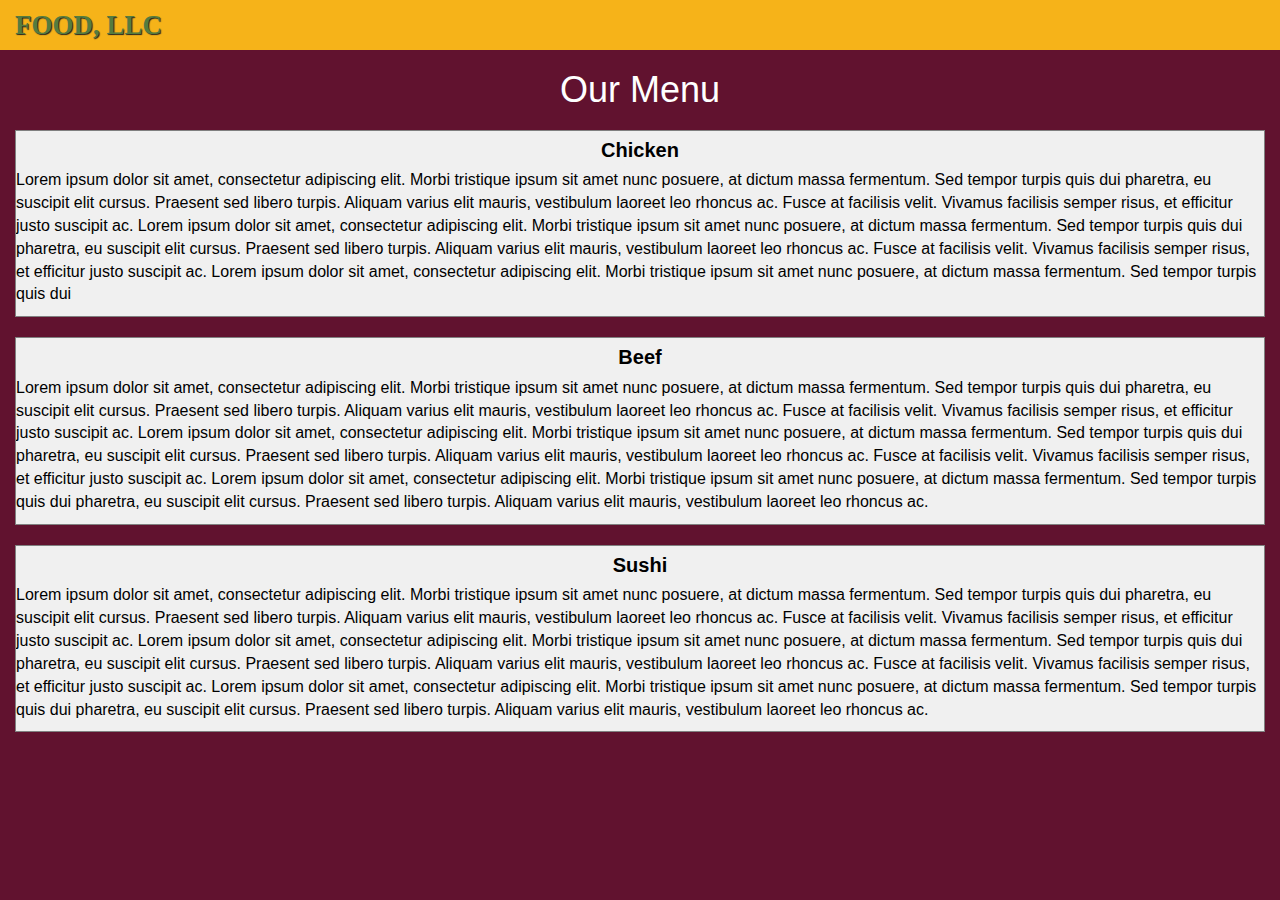
==== mod3_solution/index.html @ 1ed72142 "Update index.html" ====
<!doctype html>
<html lang="en">
  <head>
    <meta charset="utf-8">
    <meta http-equiv="X-UA-Compatible" content="IE=edge">
    <meta name="viewport" content="width=device-width, initial-scale=1">
    <title>mod3_solution</title>
    <link rel="stylesheet" href="css/bootstrap.min.css">
    <link rel="stylesheet" href="css/styles.css">
  </head>
  
<body>
<header>
<nav id="header-nav" class="navbar navbar-default">
    <div class="container-fluid">
        <div class="navbar-header">
            <div class="navbar-brand">
              <h1 class="nav-brand">Food, LLC</h1>
            </div>

            <button type="button" class="navbar-toggle collapsed" data-toggle="collapse" data-target="#collapsable-nav" aria-expanded="true">
            <span class="sr-only">Toggle navigation</span>
            <span class="icon-bar"></span>
            <span class="icon-bar"></span>
            <span class="icon-bar"></span>
          </button>

          <div id="collapsable-nav" class="collapse navbar-collapse">
           <ul id="nav-list" class="nav navbar-nav navbar-right visible-xs">
            <li>
              <a href="#chicken-div">
                <span class="item"></span><br class="hidden-xs">Chicken</a>
                <hr class="visible-xs">
            </li>
            <li>
              <a href="#beef-div">
                <span class="item"></span><br class="hidden-xs">Beef</a>
                <hr class="visible-xs">
            </li>
            <li>
              <a href="#sushi-div">
                <span class="item"></span><br class="hidden-xs">Sushi</a>
                <hr class="visible-xs">
            </li>
           </ul><!-- #nav-list -->
          </div><!-- .collapse .navbar-collapse -->

        </div>
    </div>
</nav>
</header>

<h1 class="text-center">Our Menu</h1>
<div class="col-md-12 col-sm-12 col-xs-12" id="chicken-div">
    <section>
    <div id="chicken">
      Chicken
    </div>
    <p>
      Lorem ipsum dolor sit amet, consectetur adipiscing elit. Morbi tristique ipsum sit amet nunc posuere, at dictum massa fermentum. Sed tempor turpis quis dui pharetra, eu suscipit elit cursus. Praesent sed libero turpis. Aliquam varius elit mauris, vestibulum laoreet leo rhoncus ac. Fusce at facilisis velit. Vivamus facilisis semper risus, et efficitur justo suscipit ac. Lorem ipsum dolor sit amet, consectetur adipiscing elit. Morbi tristique ipsum sit amet nunc posuere, at dictum massa fermentum. Sed tempor turpis quis dui pharetra, eu suscipit elit cursus. Praesent sed libero turpis. Aliquam varius elit mauris, vestibulum laoreet leo rhoncus ac. Fusce at facilisis velit. Vivamus facilisis semper risus, et efficitur justo suscipit ac. Lorem ipsum dolor sit amet, consectetur adipiscing elit. Morbi tristique ipsum sit amet nunc posuere, at dictum massa fermentum. Sed tempor turpis quis dui 
    </p>
    </section>
  </div>
  <div class="col-md-12 col-sm-12 col-xs-12" id="beef-div">
    <section>
    <div id="beef">
      Beef
    </div>
    <p>
      Lorem ipsum dolor sit amet, consectetur adipiscing elit. Morbi tristique ipsum sit amet nunc posuere, at dictum massa fermentum. Sed tempor turpis quis dui pharetra, eu suscipit elit cursus. Praesent sed libero turpis. Aliquam varius elit mauris, vestibulum laoreet leo rhoncus ac. Fusce at facilisis velit. Vivamus facilisis semper risus, et efficitur justo suscipit ac. Lorem ipsum dolor sit amet, consectetur adipiscing elit. Morbi tristique ipsum sit amet nunc posuere, at dictum massa fermentum. Sed tempor turpis quis dui pharetra, eu suscipit elit cursus. Praesent sed libero turpis. Aliquam varius elit mauris, vestibulum laoreet leo rhoncus ac. Fusce at facilisis velit. Vivamus facilisis semper risus, et efficitur justo suscipit ac. Lorem ipsum dolor sit amet, consectetur adipiscing elit. Morbi tristique ipsum sit amet nunc posuere, at dictum massa fermentum. Sed tempor turpis quis dui pharetra, eu suscipit elit cursus. Praesent sed libero turpis. Aliquam varius elit mauris, vestibulum laoreet leo rhoncus ac. 
    </p>
    </section>
  </div>
  <div class="col-md-12 col-sm-12 col-xs-12" id="sushi-div">
    <section>
    <div id="sushi">
      Sushi
    </div>
    <p>
      Lorem ipsum dolor sit amet, consectetur adipiscing elit. Morbi tristique ipsum sit amet nunc posuere, at dictum massa fermentum. Sed tempor turpis quis dui pharetra, eu suscipit elit cursus. Praesent sed libero turpis. Aliquam varius elit mauris, vestibulum laoreet leo rhoncus ac. Fusce at facilisis velit. Vivamus facilisis semper risus, et efficitur justo suscipit ac. Lorem ipsum dolor sit amet, consectetur adipiscing elit. Morbi tristique ipsum sit amet nunc posuere, at dictum massa fermentum. Sed tempor turpis quis dui pharetra, eu suscipit elit cursus. Praesent sed libero turpis. Aliquam varius elit mauris, vestibulum laoreet leo rhoncus ac. Fusce at facilisis velit. Vivamus facilisis semper risus, et efficitur justo suscipit ac. Lorem ipsum dolor sit amet, consectetur adipiscing elit. Morbi tristique ipsum sit amet nunc posuere, at dictum massa fermentum. Sed tempor turpis quis dui pharetra, eu suscipit elit cursus. Praesent sed libero turpis. Aliquam varius elit mauris, vestibulum laoreet leo rhoncus ac. 
    </p>
    </section>
  </div>
  <!-- jQuery (Bootstrap JS plugins depend on it) -->
  <script src="js/jquery-1.11.3.min.js"></script>
  <script src="js/bootstrap.min.js"></script>
  <script src="js/script.js"></script>
</body>
</html>
---- mod3_solution/css/styles.css ----
* {
	box-sizing: border-box;
}

body {
  font-size: 16px;
  color: #fff;
  background-color: #61122f;
  font-family: 'Oxygen', sans-serif;
}

.text-center {
  text-align: center;
}
/** HEADER **/
#header-nav {
  background-color: #f6b319;
  border-radius: 0;
  border: 0;
}

.navbar-header button.navbar-toggle, .navbar-header .icon-bar{
  border: 1px solid #61122f;
}
.navbar-header button.navbar-toggle {
  clear: both;
  margin-top: -30px;
}
#nav-list {
  color: white;
}

#chicken {
  text-align: center;
  font-family: Georgia,sans-serif;
  font-weight: bold;
  font-size: 125%;
  margin-bottom: 0;
  margin-top: 0;
  padding: 5px;
}

#beef {
  text-align: center;
  font-family: Georgia,sans-serif;
  font-weight: bold;
  font-size: 125%;
  margin-bottom: 0;
  margin-top: 0;
  padding: 5px;
}

#sushi {
  text-align: center;
  font-family: Georgia,sans-serif;
  font-weight: bold;
  font-size: 125%;
  margin-bottom: 0;
  margin-top: 0;
  padding: 5px;
}

#chicken-div {
  margin-bottom: 10px;
  margin-top: 10px;
}

#beef-div {
  margin-bottom: 10px;
  margin-top: 10px;
}

#sushi-div {
  margin-bottom: 10px;
  margin-top: 10px;
}

.navbar-brand h1 { /* Restaurant name */
  font-family: 'Lora', serif;
  color: #557c3e;
  font-size: 1.5em;
  text-transform: uppercase;
  font-weight: bold;
  text-shadow: 1px 1px 1px #222;
  margin-top: 0;
  margin-bottom: 0;
  line-height: .75;
}
.navbar-brand a:hover, .navbar-brand a:focus {
  text-decoration: none;
}
.navbar-brand p { /* Kosher cert */
  color: #000;
  text-transform: uppercase;
  font-size: .7em;
  margin-top: 15px;
}
.navbar-brand p span { /* Star-K */
  vertical-align: middle;
}

#nav-list {
  margin-top: 10px;
}
#nav-list a {
  color: #951C49;
  text-align: center;
}
#nav-list a:hover {
  background: #E7E7E7;
}
#nav-list a span {
  font-size: 1.8em;
}

.item {
  color: white;
  font-size: 1.2em;
  text-align: center;
}

section {
	border:	1px solid gray;
	background-color: #F0F0F0;
	width: 100%;
	height: auto;
	color: black;
	overflow: auto;
}
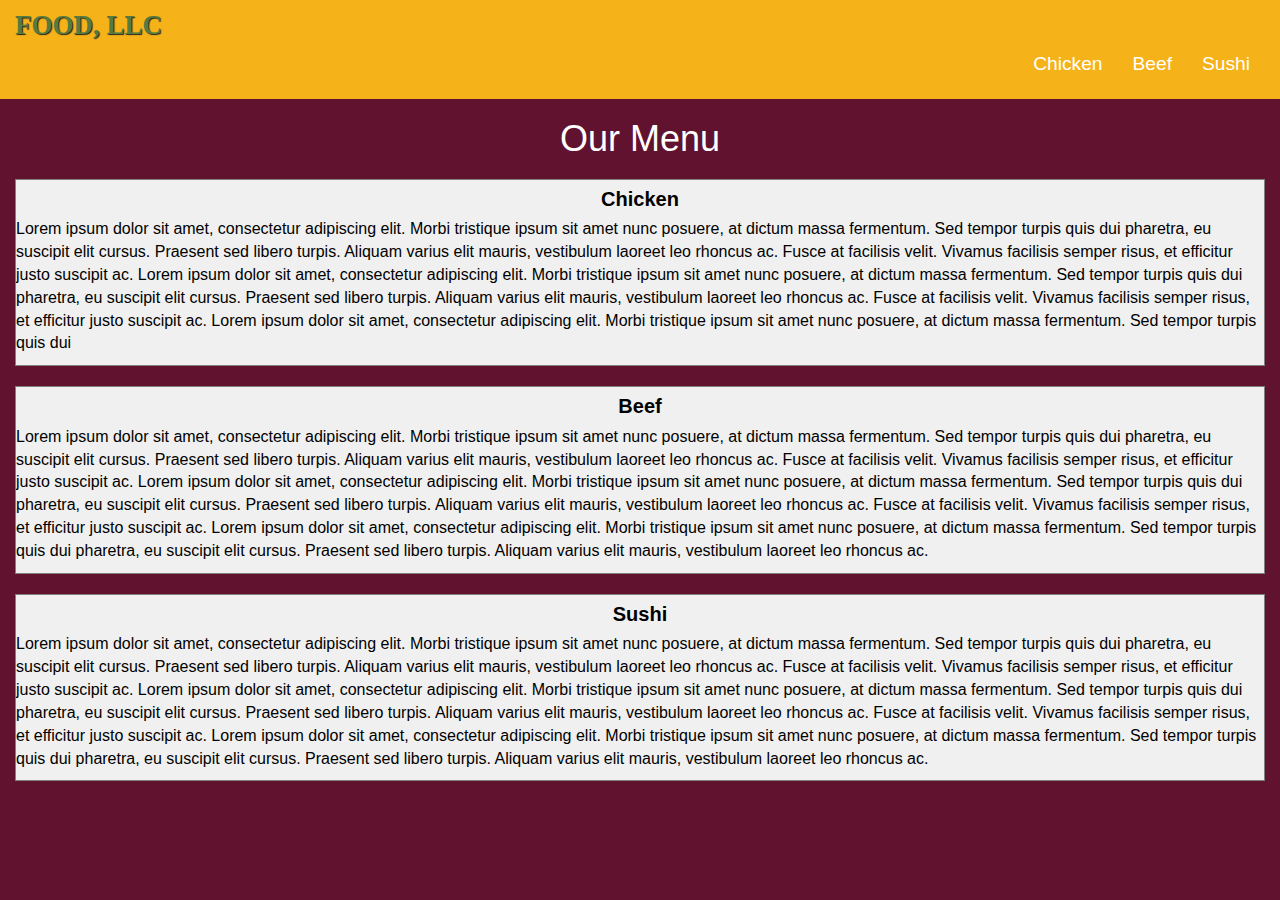
==== commit fc7aa45b: "Update index.html" ====
--- a/mod3_solution/index.html
+++ b/mod3_solution/index.html
@@ -18,35 +18,36 @@
               <h1 class="nav-brand">Food, LLC</h1>
             </div>
 
-            <button type="button" class="navbar-toggle collapsed" data-toggle="collapse" data-target="#collapsable-nav" aria-expanded="true">
+          <button type="button" class="navbar-toggle collapsed" data-toggle="collapse" data-target="#collapsable-nav" aria-expanded="false">
             <span class="sr-only">Toggle navigation</span>
             <span class="icon-bar"></span>
             <span class="icon-bar"></span>
             <span class="icon-bar"></span>
           </button>
-
-          <div id="collapsable-nav" class="collapse navbar-collapse">
-           <ul id="nav-list" class="nav navbar-nav navbar-right visible-xs">
-            <li>
+        </div>
+       <div id="collapsable-nav" class="collapse navbar-collapse">
+           <ul id="nav-list" class="nav navbar-nav navbar-right">
+            <li class="text-center">
               <a href="#chicken-div">
-                <span class="item"></span><br class="hidden-xs">Chicken</a>
-                <hr class="visible-xs">
+                <span class="glyphicon glyphicon-cutlery"></span><br class="hidden-xs"> 
+                <p class="item">Chicken</p></a>
+              <hr class="visible-xs">
+            </li>            
+            <li class="text-center beef-item">
+              <a href="#beef-div">
+                <span class="glyphicon glyphicon-cutlery"></span><br class="hidden-xs"> 
+                <p class="item">Beef</p></a>
+              <hr class="visible-xs">
             </li>
-            <li>
-              <a href="#beef-div">
-                <span class="item"></span><br class="hidden-xs">Beef</a>
-                <hr class="visible-xs">
+            <li class="text-center sushi-item">
+              <a href="#sushi-div">
+                <span class="glyphicon glyphicon-cutlery"></span><br class="hidden-xs"> 
+                <p class="item">Sushi</p></a>
             </li>
-            <li>
-              <a href="#sushi-div">
-                <span class="item"></span><br class="hidden-xs">Sushi</a>
-                <hr class="visible-xs">
-            </li>
-           </ul><!-- #nav-list -->
+          </ul> 
           </div><!-- .collapse .navbar-collapse -->
 
         </div>
-    </div>
 </nav>
 </header>
 
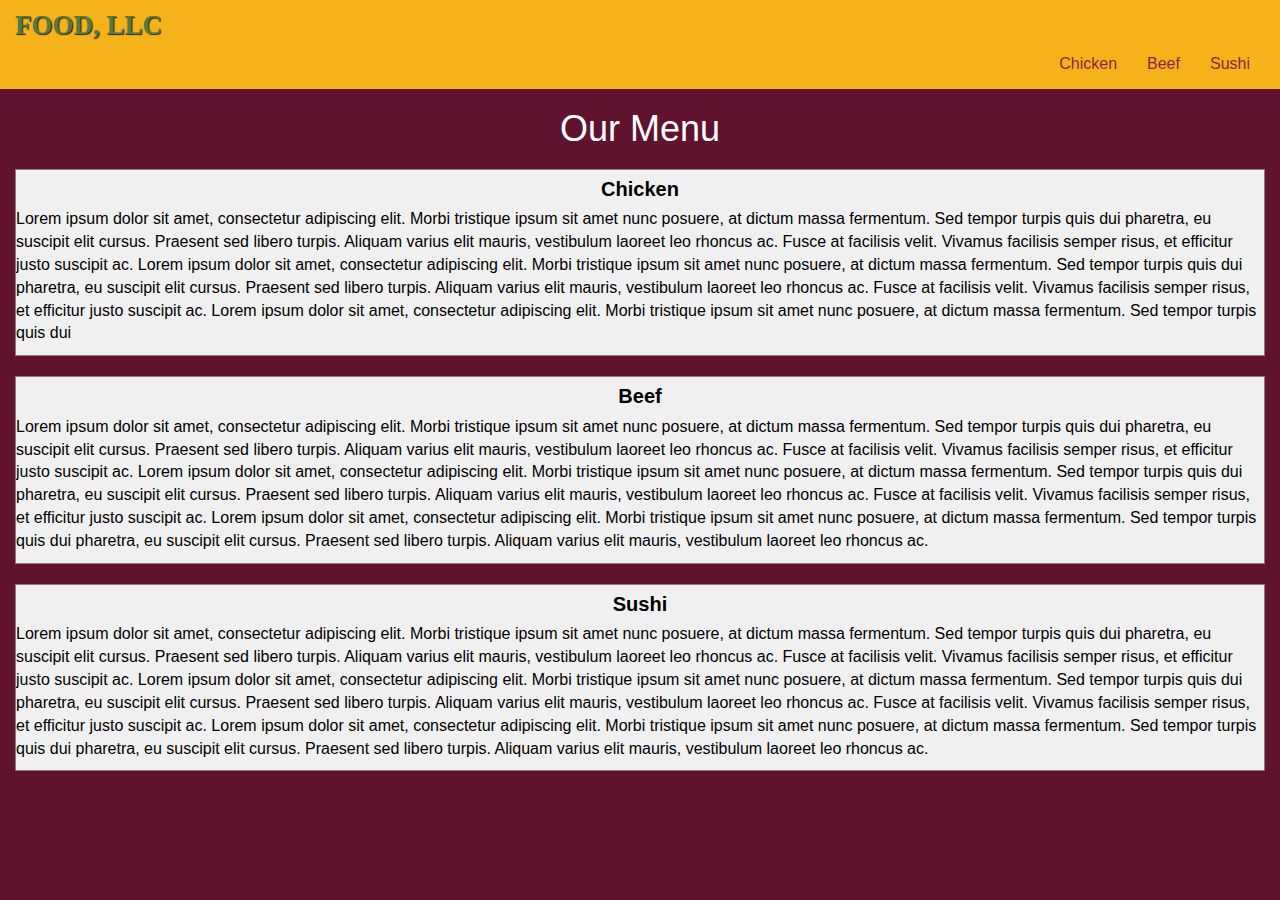
==== commit a5fab23a: "Update index.html" ====
--- a/mod3_solution/index.html
+++ b/mod3_solution/index.html
@@ -30,19 +30,19 @@
             <li class="text-center">
               <a href="#chicken-div">
                 <span class="glyphicon glyphicon-cutlery"></span><br class="hidden-xs"> 
-                <p class="item">Chicken</p></a>
+                Chicken</a>
               <hr class="visible-xs">
             </li>            
             <li class="text-center beef-item">
               <a href="#beef-div">
                 <span class="glyphicon glyphicon-cutlery"></span><br class="hidden-xs"> 
-                <p class="item">Beef</p></a>
+                Beef</a>
               <hr class="visible-xs">
             </li>
             <li class="text-center sushi-item">
               <a href="#sushi-div">
                 <span class="glyphicon glyphicon-cutlery"></span><br class="hidden-xs"> 
-                <p class="item">Sushi</p></a>
+                Sushi</a>
             </li>
           </ul> 
           </div><!-- .collapse .navbar-collapse -->
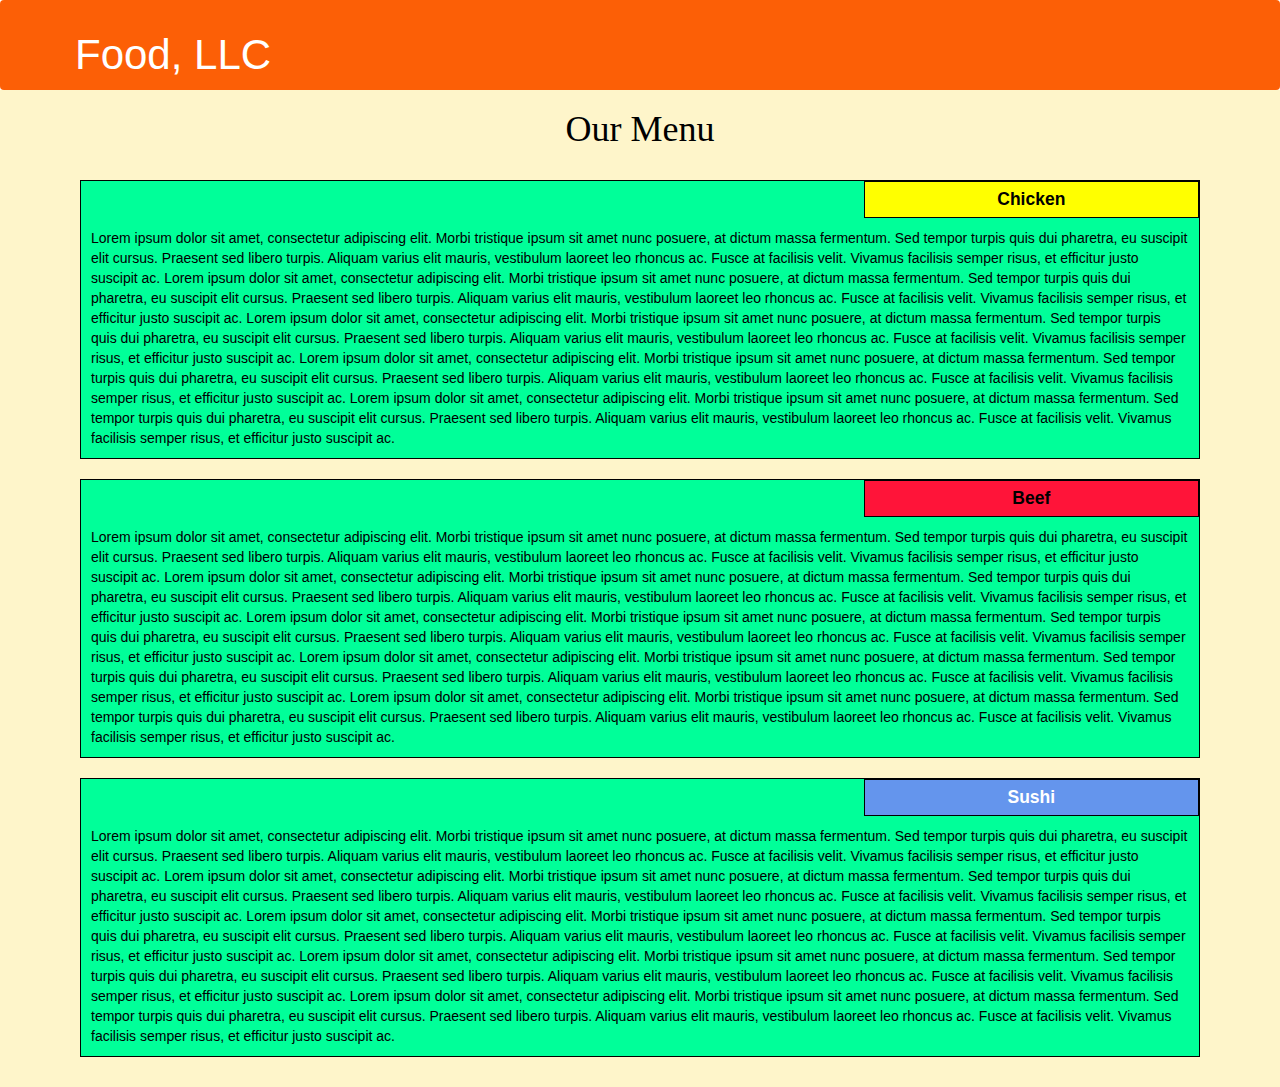
==== commit 70563de7: "Update index.html" ====
--- a/mod3_solution/index.html
+++ b/mod3_solution/index.html
@@ -1,90 +1,87 @@
-<!doctype html>
-<html lang="en">
-  <head>
-    <meta charset="utf-8">
-    <meta http-equiv="X-UA-Compatible" content="IE=edge">
-    <meta name="viewport" content="width=device-width, initial-scale=1">
-    <title>mod3_solution</title>
-    <link rel="stylesheet" href="css/bootstrap.min.css">
+<!DOCTYPE html>
+<html>
+<head>
+	<meta charset="utf-8">
+	<meta name="viewport" content="width=device-width, initial-scale=1">
+	
+	<link rel="stylesheet" href="css/bootstrap.min.css">
     <link rel="stylesheet" href="css/styles.css">
-  </head>
-  
+	
+	<title>Module 3 Solution</title>
+</head>
 <body>
-<header>
-<nav id="header-nav" class="navbar navbar-default">
-    <div class="container-fluid">
+    <header class="nav-header">
+    <nav id="header-nav" class="navbar navbar-default">
+      <div class="container">
         <div class="navbar-header">
-            <div class="navbar-brand">
-              <h1 class="nav-brand">Food, LLC</h1>
-            </div>
+          <div class="navbar-brand">
+            <p class="nav-brand">Food, LLC</p>
+          </div>
 
-          <button type="button" class="navbar-toggle collapsed" data-toggle="collapse" data-target="#collapsable-nav" aria-expanded="false">
+          <button type="button" class="navbar-toggle collapsed" data-toggle="collapse" data-target="#collapsable-nav" aria-expanded="true">
             <span class="sr-only">Toggle navigation</span>
             <span class="icon-bar"></span>
             <span class="icon-bar"></span>
             <span class="icon-bar"></span>
           </button>
         </div>
-       <div id="collapsable-nav" class="collapse navbar-collapse">
-           <ul id="nav-list" class="nav navbar-nav navbar-right">
+        
+        <div id="collapsable-nav" class="collapse navbar-collapse">
+           <ul id="nav-list" class="nav navbar-nav navbar-right visible-xs">
             <li class="text-center">
-              <a href="#chicken-div">
-                <span class="glyphicon glyphicon-cutlery"></span><br class="hidden-xs"> 
-                Chicken</a>
+              <a href="#chicken-div"><p class="item">Chicken</p></a>
               <hr class="visible-xs">
             </li>            
             <li class="text-center beef-item">
-              <a href="#beef-div">
-                <span class="glyphicon glyphicon-cutlery"></span><br class="hidden-xs"> 
-                Beef</a>
+              <a href="#beef-div"><p class="item">Beef</p></a>
               <hr class="visible-xs">
             </li>
             <li class="text-center sushi-item">
-              <a href="#sushi-div">
-                <span class="glyphicon glyphicon-cutlery"></span><br class="hidden-xs"> 
-                Sushi</a>
+              <a href="#sushi-div"><p class="item">Sushi</p></a>
             </li>
           </ul> 
-          </div><!-- .collapse .navbar-collapse -->
+        </div>
+      </div>
+    </nav>
+  	</header>
 
-        </div>
-</nav>
-</header>
+	<h1 class="text-center">Our Menu</h1>
 
-<h1 class="text-center">Our Menu</h1>
-<div class="col-md-12 col-sm-12 col-xs-12" id="chicken-div">
-    <section>
-    <div id="chicken">
-      Chicken
-    </div>
-    <p>
-      Lorem ipsum dolor sit amet, consectetur adipiscing elit. Morbi tristique ipsum sit amet nunc posuere, at dictum massa fermentum. Sed tempor turpis quis dui pharetra, eu suscipit elit cursus. Praesent sed libero turpis. Aliquam varius elit mauris, vestibulum laoreet leo rhoncus ac. Fusce at facilisis velit. Vivamus facilisis semper risus, et efficitur justo suscipit ac. Lorem ipsum dolor sit amet, consectetur adipiscing elit. Morbi tristique ipsum sit amet nunc posuere, at dictum massa fermentum. Sed tempor turpis quis dui pharetra, eu suscipit elit cursus. Praesent sed libero turpis. Aliquam varius elit mauris, vestibulum laoreet leo rhoncus ac. Fusce at facilisis velit. Vivamus facilisis semper risus, et efficitur justo suscipit ac. Lorem ipsum dolor sit amet, consectetur adipiscing elit. Morbi tristique ipsum sit amet nunc posuere, at dictum massa fermentum. Sed tempor turpis quis dui 
-    </p>
-    </section>
-  </div>
-  <div class="col-md-12 col-sm-12 col-xs-12" id="beef-div">
-    <section>
-    <div id="beef">
-      Beef
-    </div>
-    <p>
-      Lorem ipsum dolor sit amet, consectetur adipiscing elit. Morbi tristique ipsum sit amet nunc posuere, at dictum massa fermentum. Sed tempor turpis quis dui pharetra, eu suscipit elit cursus. Praesent sed libero turpis. Aliquam varius elit mauris, vestibulum laoreet leo rhoncus ac. Fusce at facilisis velit. Vivamus facilisis semper risus, et efficitur justo suscipit ac. Lorem ipsum dolor sit amet, consectetur adipiscing elit. Morbi tristique ipsum sit amet nunc posuere, at dictum massa fermentum. Sed tempor turpis quis dui pharetra, eu suscipit elit cursus. Praesent sed libero turpis. Aliquam varius elit mauris, vestibulum laoreet leo rhoncus ac. Fusce at facilisis velit. Vivamus facilisis semper risus, et efficitur justo suscipit ac. Lorem ipsum dolor sit amet, consectetur adipiscing elit. Morbi tristique ipsum sit amet nunc posuere, at dictum massa fermentum. Sed tempor turpis quis dui pharetra, eu suscipit elit cursus. Praesent sed libero turpis. Aliquam varius elit mauris, vestibulum laoreet leo rhoncus ac. 
-    </p>
-    </section>
-  </div>
-  <div class="col-md-12 col-sm-12 col-xs-12" id="sushi-div">
-    <section>
-    <div id="sushi">
-      Sushi
-    </div>
-    <p>
-      Lorem ipsum dolor sit amet, consectetur adipiscing elit. Morbi tristique ipsum sit amet nunc posuere, at dictum massa fermentum. Sed tempor turpis quis dui pharetra, eu suscipit elit cursus. Praesent sed libero turpis. Aliquam varius elit mauris, vestibulum laoreet leo rhoncus ac. Fusce at facilisis velit. Vivamus facilisis semper risus, et efficitur justo suscipit ac. Lorem ipsum dolor sit amet, consectetur adipiscing elit. Morbi tristique ipsum sit amet nunc posuere, at dictum massa fermentum. Sed tempor turpis quis dui pharetra, eu suscipit elit cursus. Praesent sed libero turpis. Aliquam varius elit mauris, vestibulum laoreet leo rhoncus ac. Fusce at facilisis velit. Vivamus facilisis semper risus, et efficitur justo suscipit ac. Lorem ipsum dolor sit amet, consectetur adipiscing elit. Morbi tristique ipsum sit amet nunc posuere, at dictum massa fermentum. Sed tempor turpis quis dui pharetra, eu suscipit elit cursus. Praesent sed libero turpis. Aliquam varius elit mauris, vestibulum laoreet leo rhoncus ac. 
-    </p>
-    </section>
-  </div>
-  <!-- jQuery (Bootstrap JS plugins depend on it) -->
-  <script src="js/jquery-1.11.3.min.js"></script>
-  <script src="js/bootstrap.min.js"></script>
-  <script src="js/script.js"></script>
+	<div class="row container container-fluid">
+	<div class="col-md-12 col-sm-12 col-xs-12" id="chicken-div">
+		<section>
+		<div id="chicken">
+			Chicken
+		</div>
+		<p>
+			Lorem ipsum dolor sit amet, consectetur adipiscing elit. Morbi tristique ipsum sit amet nunc posuere, at dictum massa fermentum. Sed tempor turpis quis dui pharetra, eu suscipit elit cursus. Praesent sed libero turpis. Aliquam varius elit mauris, vestibulum laoreet leo rhoncus ac. Fusce at facilisis velit. Vivamus facilisis semper risus, et efficitur justo suscipit ac. Lorem ipsum dolor sit amet, consectetur adipiscing elit. Morbi tristique ipsum sit amet nunc posuere, at dictum massa fermentum. Sed tempor turpis quis dui pharetra, eu suscipit elit cursus. Praesent sed libero turpis. Aliquam varius elit mauris, vestibulum laoreet leo rhoncus ac. Fusce at facilisis velit. Vivamus facilisis semper risus, et efficitur justo suscipit ac. Lorem ipsum dolor sit amet, consectetur adipiscing elit. Morbi tristique ipsum sit amet nunc posuere, at dictum massa fermentum. Sed tempor turpis quis dui pharetra, eu suscipit elit cursus. Praesent sed libero turpis. Aliquam varius elit mauris, vestibulum laoreet leo rhoncus ac. Fusce at facilisis velit. Vivamus facilisis semper risus, et efficitur justo suscipit ac. Lorem ipsum dolor sit amet, consectetur adipiscing elit. Morbi tristique ipsum sit amet nunc posuere, at dictum massa fermentum. Sed tempor turpis quis dui pharetra, eu suscipit elit cursus. Praesent sed libero turpis. Aliquam varius elit mauris, vestibulum laoreet leo rhoncus ac. Fusce at facilisis velit. Vivamus facilisis semper risus, et efficitur justo suscipit ac. Lorem ipsum dolor sit amet, consectetur adipiscing elit. Morbi tristique ipsum sit amet nunc posuere, at dictum massa fermentum. Sed tempor turpis quis dui pharetra, eu suscipit elit cursus. Praesent sed libero turpis. Aliquam varius elit mauris, vestibulum laoreet leo rhoncus ac. Fusce at facilisis velit. Vivamus facilisis semper risus, et efficitur justo suscipit ac.
+		</p>
+		</section>
+	</div>
+	<div class="col-md-12 col-sm-12 col-xs-12" id="beef-div">
+		<section>
+		<div id="beef">
+			Beef
+		</div>
+		<p>
+			Lorem ipsum dolor sit amet, consectetur adipiscing elit. Morbi tristique ipsum sit amet nunc posuere, at dictum massa fermentum. Sed tempor turpis quis dui pharetra, eu suscipit elit cursus. Praesent sed libero turpis. Aliquam varius elit mauris, vestibulum laoreet leo rhoncus ac. Fusce at facilisis velit. Vivamus facilisis semper risus, et efficitur justo suscipit ac. Lorem ipsum dolor sit amet, consectetur adipiscing elit. Morbi tristique ipsum sit amet nunc posuere, at dictum massa fermentum. Sed tempor turpis quis dui pharetra, eu suscipit elit cursus. Praesent sed libero turpis. Aliquam varius elit mauris, vestibulum laoreet leo rhoncus ac. Fusce at facilisis velit. Vivamus facilisis semper risus, et efficitur justo suscipit ac. Lorem ipsum dolor sit amet, consectetur adipiscing elit. Morbi tristique ipsum sit amet nunc posuere, at dictum massa fermentum. Sed tempor turpis quis dui pharetra, eu suscipit elit cursus. Praesent sed libero turpis. Aliquam varius elit mauris, vestibulum laoreet leo rhoncus ac. Fusce at facilisis velit. Vivamus facilisis semper risus, et efficitur justo suscipit ac. Lorem ipsum dolor sit amet, consectetur adipiscing elit. Morbi tristique ipsum sit amet nunc posuere, at dictum massa fermentum. Sed tempor turpis quis dui pharetra, eu suscipit elit cursus. Praesent sed libero turpis. Aliquam varius elit mauris, vestibulum laoreet leo rhoncus ac. Fusce at facilisis velit. Vivamus facilisis semper risus, et efficitur justo suscipit ac. Lorem ipsum dolor sit amet, consectetur adipiscing elit. Morbi tristique ipsum sit amet nunc posuere, at dictum massa fermentum. Sed tempor turpis quis dui pharetra, eu suscipit elit cursus. Praesent sed libero turpis. Aliquam varius elit mauris, vestibulum laoreet leo rhoncus ac. Fusce at facilisis velit. Vivamus facilisis semper risus, et efficitur justo suscipit ac.
+		</p>
+		</section>
+	</div>
+	<div class="col-md-12 col-sm-12 col-xs-12" id="sushi-div">
+		<section>
+		<div id="sushi">
+			Sushi
+		</div>
+		<p>
+			Lorem ipsum dolor sit amet, consectetur adipiscing elit. Morbi tristique ipsum sit amet nunc posuere, at dictum massa fermentum. Sed tempor turpis quis dui pharetra, eu suscipit elit cursus. Praesent sed libero turpis. Aliquam varius elit mauris, vestibulum laoreet leo rhoncus ac. Fusce at facilisis velit. Vivamus facilisis semper risus, et efficitur justo suscipit ac. Lorem ipsum dolor sit amet, consectetur adipiscing elit. Morbi tristique ipsum sit amet nunc posuere, at dictum massa fermentum. Sed tempor turpis quis dui pharetra, eu suscipit elit cursus. Praesent sed libero turpis. Aliquam varius elit mauris, vestibulum laoreet leo rhoncus ac. Fusce at facilisis velit. Vivamus facilisis semper risus, et efficitur justo suscipit ac. Lorem ipsum dolor sit amet, consectetur adipiscing elit. Morbi tristique ipsum sit amet nunc posuere, at dictum massa fermentum. Sed tempor turpis quis dui pharetra, eu suscipit elit cursus. Praesent sed libero turpis. Aliquam varius elit mauris, vestibulum laoreet leo rhoncus ac. Fusce at facilisis velit. Vivamus facilisis semper risus, et efficitur justo suscipit ac. Lorem ipsum dolor sit amet, consectetur adipiscing elit. Morbi tristique ipsum sit amet nunc posuere, at dictum massa fermentum. Sed tempor turpis quis dui pharetra, eu suscipit elit cursus. Praesent sed libero turpis. Aliquam varius elit mauris, vestibulum laoreet leo rhoncus ac. Fusce at facilisis velit. Vivamus facilisis semper risus, et efficitur justo suscipit ac. Lorem ipsum dolor sit amet, consectetur adipiscing elit. Morbi tristique ipsum sit amet nunc posuere, at dictum massa fermentum. Sed tempor turpis quis dui pharetra, eu suscipit elit cursus. Praesent sed libero turpis. Aliquam varius elit mauris, vestibulum laoreet leo rhoncus ac. Fusce at facilisis velit. Vivamus facilisis semper risus, et efficitur justo suscipit ac.
+		</p>
+		</section>
+	</div>
+	</div>
+
+	<script src="js/jquery-2.1.4.min.js"></script>
+	<script src="js/bootstrap.min.js"></script>
+  	<script src="js/script.js"></script>
 </body>
 </html>
--- a/mod3_solution/css/styles.css
+++ b/mod3_solution/css/styles.css
@@ -1,63 +1,86 @@
+/* Base Styles */
+
 * {
 	box-sizing: border-box;
 }
 
-body {
-  font-size: 16px;
-  color: #fff;
-  background-color: #61122f;
-  font-family: 'Oxygen', sans-serif;
+h1 {
+	font-family: Brushstroke, fantasy;
+	color: #000000;
 }
 
-.text-center {
-  text-align: center;
-}
-/** HEADER **/
-#header-nav {
-  background-color: #f6b319;
-  border-radius: 0;
-  border: 0;
+body {
+	background-image: url("background.jpg");
+	background-color: #FEF5CA;
+
 }
 
-.navbar-header button.navbar-toggle, .navbar-header .icon-bar{
-  border: 1px solid #61122f;
+p {
+	padding: 10px;
+	margin: 0;
 }
-.navbar-header button.navbar-toggle {
-  clear: both;
-  margin-top: -30px;
+
+.container {
+	border: none;
+	margin-left: auto;
+	margin-right: auto;
+	margin-top: 10px;
+	margin-bottom: 10px;
+	padding: 10px;
 }
-#nav-list {
-  color: white;
+
+section {
+	border:	1px solid black;
+	background-color: #00FF99;
+	width: 100%;
+	height: auto;
+	font-family: Helvetica;
+	color: black;
+	position: relative;
+	overflow: auto;
 }
 
 #chicken {
-  text-align: center;
-  font-family: Georgia,sans-serif;
-  font-weight: bold;
-  font-size: 125%;
-  margin-bottom: 0;
-  margin-top: 0;
-  padding: 5px;
+	border: 1px solid black;
+	text-align: center;
+	width: 30%;
+	margin-left: 70%;
+	font-family: Georgia,sans-serif;
+	font-weight: bold;
+	font-size: 125%;
+	margin-bottom: 0;
+	margin-top: 0;
+	padding: 5px;
+	background-color: #FFFF00;
 }
 
 #beef {
-  text-align: center;
-  font-family: Georgia,sans-serif;
-  font-weight: bold;
-  font-size: 125%;
-  margin-bottom: 0;
-  margin-top: 0;
-  padding: 5px;
+	border: 1px solid black;
+	text-align: center;
+	width: 30%;
+	margin-left: 70%;
+	font-family: Georgia,sans-serif;
+	font-weight: bold;
+	font-size: 125%;
+	margin-bottom: 0;
+	margin-top: 0;
+	padding: 5px;
+	background-color: #FF1439;
 }
 
 #sushi {
-  text-align: center;
-  font-family: Georgia,sans-serif;
-  font-weight: bold;
-  font-size: 125%;
-  margin-bottom: 0;
-  margin-top: 0;
-  padding: 5px;
+	border: 1px solid black;
+	text-align: center;
+	width: 30%;
+	margin-left: 70%;
+	font-family: Georgia,sans-serif;
+	font-weight: bold;
+	font-size: 125%;
+	margin-bottom: 0;
+	margin-top: 0;
+	background-color: #6495ED;
+	color: white;
+	padding: 5px;
 }
 
 #chicken-div {
@@ -75,55 +98,44 @@
   margin-top: 10px;
 }
 
-.navbar-brand h1 { /* Restaurant name */
-  font-family: 'Lora', serif;
-  color: #557c3e;
+.navbar-brand {
+  font-size: 2em;
+  border: 0 0 10px 10px;
+  color: #FFFFFF;
+}
+
+#header-nav {
+  border: 0;
+  background-color: #FC5F06;
+  color: #FFFFFF;
+}
+
+.navbar-header button.navbar-toggle, .navbar-header .icon-bar {
+  border: 1px solid #61122f;
+}
+.navbar-header button.navbar-toggle {
+  clear: both;
+  margin-top: -30px;
+}
+
+.nav-header {
+  background-color: #FFFFFF;
+}
+
+.nav-brand {
+  color: #FFFFFF;
   font-size: 1.5em;
-  text-transform: uppercase;
-  font-weight: bold;
-  text-shadow: 1px 1px 1px #222;
-  margin-top: 0;
-  margin-bottom: 0;
-  line-height: .75;
-}
-.navbar-brand a:hover, .navbar-brand a:focus {
-  text-decoration: none;
-}
-.navbar-brand p { /* Kosher cert */
-  color: #000;
-  text-transform: uppercase;
-  font-size: .7em;
-  margin-top: 15px;
-}
-.navbar-brand p span { /* Star-K */
-  vertical-align: middle;
 }
 
 #nav-list {
-  margin-top: 10px;
+  color: white;
 }
-#nav-list a {
-  color: #951C49;
-  text-align: center;
-}
-#nav-list a:hover {
-  background: #E7E7E7;
-}
-#nav-list a span {
-  font-size: 1.8em;
+
+hr {
+  border-color: white;
 }
 
 .item {
   color: white;
   font-size: 1.2em;
-  text-align: center;
 }
-
-section {
-	border:	1px solid gray;
-	background-color: #F0F0F0;
-	width: 100%;
-	height: auto;
-	color: black;
-	overflow: auto;
-}
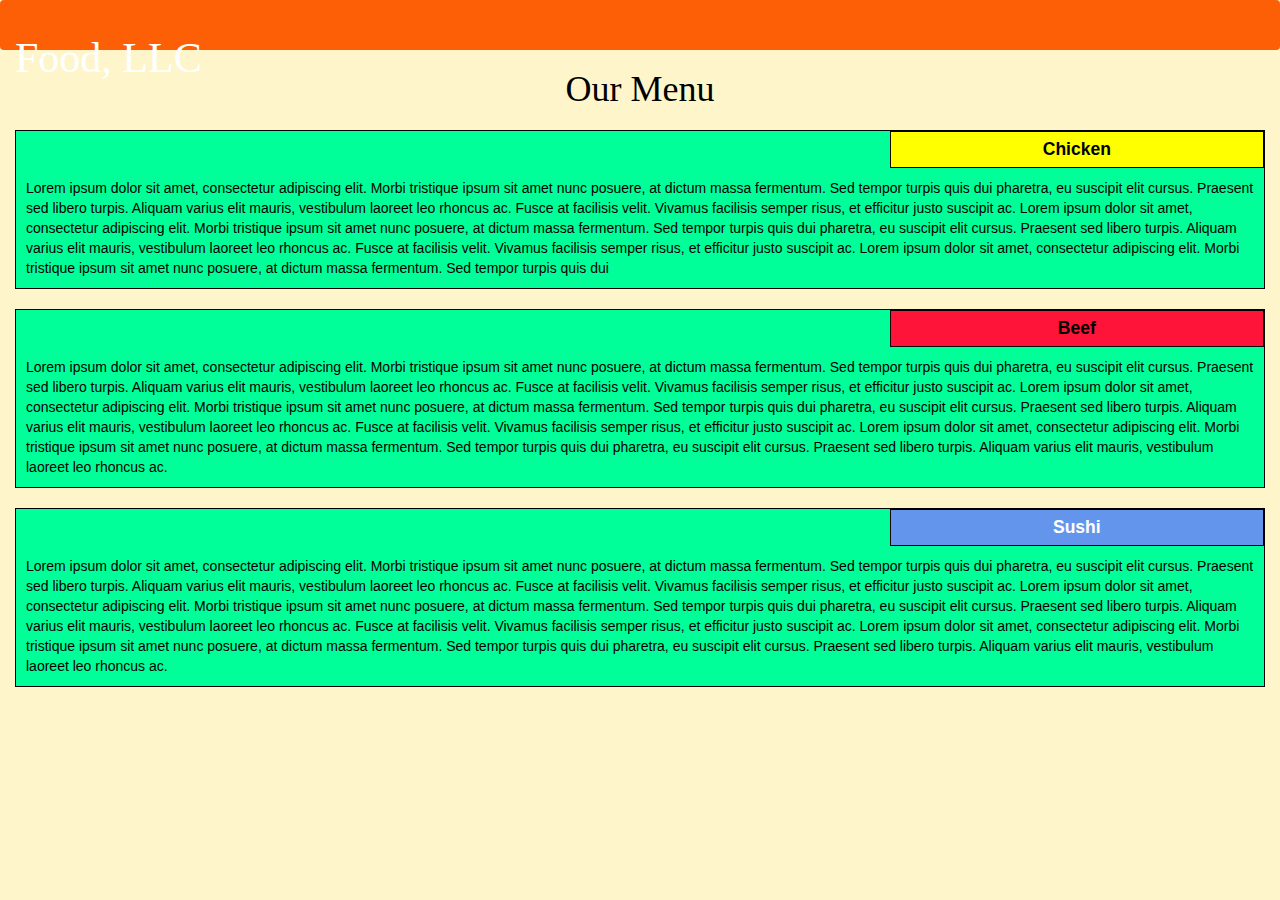
==== commit aaaaf95f: "Update index.html" ====
--- a/mod3_solution/index.html
+++ b/mod3_solution/index.html
@@ -1,87 +1,88 @@
-<!DOCTYPE html>
-<html>
-<head>
-	<meta charset="utf-8">
-	<meta name="viewport" content="width=device-width, initial-scale=1">
-	
-	<link rel="stylesheet" href="css/bootstrap.min.css">
+<!doctype html>
+<html lang="en">
+  <head>
+    <meta charset="utf-8">
+    <meta http-equiv="X-UA-Compatible" content="IE=edge">
+    <meta name="viewport" content="width=device-width, initial-scale=1">
+    <title>mod3_solution</title>
+    <link rel="stylesheet" href="css/bootstrap.min.css">
     <link rel="stylesheet" href="css/styles.css">
-	
-	<title>Module 3 Solution</title>
-</head>
+  </head>
+  
 <body>
-    <header class="nav-header">
-    <nav id="header-nav" class="navbar navbar-default">
-      <div class="container">
+<header>
+<nav id="header-nav" class="navbar navbar-default">
+    <div class="container-fluid">
         <div class="navbar-header">
-          <div class="navbar-brand">
-            <p class="nav-brand">Food, LLC</p>
-          </div>
+            <div class="navbar-brand">
+              <h1 class="nav-brand">Food, LLC</h1>
+            </div>
 
-          <button type="button" class="navbar-toggle collapsed" data-toggle="collapse" data-target="#collapsable-nav" aria-expanded="true">
-            <span class="sr-only">Toggle navigation</span>
+            <button type="button" class="navbar-toggle collapsed" data-toggle="collapse" data-target="#collapsable-nav" aria-expanded="false">
             <span class="icon-bar"></span>
             <span class="icon-bar"></span>
             <span class="icon-bar"></span>
           </button>
+
+          <div id="collapsable-nav" class="collapse navbar-collapse">
+           <ul id="nav-list" class="nav navbar-nav navbar-right visible-xs">
+            <li>
+              <a href="#chicken-div">
+                <span class="item"></span>Chicken</a>
+                <hr class="visible-xs">
+            </li>
+            <li>
+              <a href="#beef-div">
+                <span class="item"></span>Beef</a>
+                <hr class="visible-xs">
+            </li>
+            <li>
+              <a href="#sushi-div">
+                <span class="item"></span>Sushi</a>
+                <hr class="visible-xs">
+            </li>
+           </ul><!-- #nav-list -->
+          </div><!-- .collapse .navbar-collapse -->
+
         </div>
-        
-        <div id="collapsable-nav" class="collapse navbar-collapse">
-           <ul id="nav-list" class="nav navbar-nav navbar-right visible-xs">
-            <li class="text-center">
-              <a href="#chicken-div"><p class="item">Chicken</p></a>
-              <hr class="visible-xs">
-            </li>            
-            <li class="text-center beef-item">
-              <a href="#beef-div"><p class="item">Beef</p></a>
-              <hr class="visible-xs">
-            </li>
-            <li class="text-center sushi-item">
-              <a href="#sushi-div"><p class="item">Sushi</p></a>
-            </li>
-          </ul> 
-        </div>
-      </div>
-    </nav>
-  	</header>
+    </div>
+</nav>
+</header>
 
-	<h1 class="text-center">Our Menu</h1>
-
-	<div class="row container container-fluid">
-	<div class="col-md-12 col-sm-12 col-xs-12" id="chicken-div">
-		<section>
-		<div id="chicken">
-			Chicken
-		</div>
-		<p>
-			Lorem ipsum dolor sit amet, consectetur adipiscing elit. Morbi tristique ipsum sit amet nunc posuere, at dictum massa fermentum. Sed tempor turpis quis dui pharetra, eu suscipit elit cursus. Praesent sed libero turpis. Aliquam varius elit mauris, vestibulum laoreet leo rhoncus ac. Fusce at facilisis velit. Vivamus facilisis semper risus, et efficitur justo suscipit ac. Lorem ipsum dolor sit amet, consectetur adipiscing elit. Morbi tristique ipsum sit amet nunc posuere, at dictum massa fermentum. Sed tempor turpis quis dui pharetra, eu suscipit elit cursus. Praesent sed libero turpis. Aliquam varius elit mauris, vestibulum laoreet leo rhoncus ac. Fusce at facilisis velit. Vivamus facilisis semper risus, et efficitur justo suscipit ac. Lorem ipsum dolor sit amet, consectetur adipiscing elit. Morbi tristique ipsum sit amet nunc posuere, at dictum massa fermentum. Sed tempor turpis quis dui pharetra, eu suscipit elit cursus. Praesent sed libero turpis. Aliquam varius elit mauris, vestibulum laoreet leo rhoncus ac. Fusce at facilisis velit. Vivamus facilisis semper risus, et efficitur justo suscipit ac. Lorem ipsum dolor sit amet, consectetur adipiscing elit. Morbi tristique ipsum sit amet nunc posuere, at dictum massa fermentum. Sed tempor turpis quis dui pharetra, eu suscipit elit cursus. Praesent sed libero turpis. Aliquam varius elit mauris, vestibulum laoreet leo rhoncus ac. Fusce at facilisis velit. Vivamus facilisis semper risus, et efficitur justo suscipit ac. Lorem ipsum dolor sit amet, consectetur adipiscing elit. Morbi tristique ipsum sit amet nunc posuere, at dictum massa fermentum. Sed tempor turpis quis dui pharetra, eu suscipit elit cursus. Praesent sed libero turpis. Aliquam varius elit mauris, vestibulum laoreet leo rhoncus ac. Fusce at facilisis velit. Vivamus facilisis semper risus, et efficitur justo suscipit ac.
-		</p>
-		</section>
-	</div>
-	<div class="col-md-12 col-sm-12 col-xs-12" id="beef-div">
-		<section>
-		<div id="beef">
-			Beef
-		</div>
-		<p>
-			Lorem ipsum dolor sit amet, consectetur adipiscing elit. Morbi tristique ipsum sit amet nunc posuere, at dictum massa fermentum. Sed tempor turpis quis dui pharetra, eu suscipit elit cursus. Praesent sed libero turpis. Aliquam varius elit mauris, vestibulum laoreet leo rhoncus ac. Fusce at facilisis velit. Vivamus facilisis semper risus, et efficitur justo suscipit ac. Lorem ipsum dolor sit amet, consectetur adipiscing elit. Morbi tristique ipsum sit amet nunc posuere, at dictum massa fermentum. Sed tempor turpis quis dui pharetra, eu suscipit elit cursus. Praesent sed libero turpis. Aliquam varius elit mauris, vestibulum laoreet leo rhoncus ac. Fusce at facilisis velit. Vivamus facilisis semper risus, et efficitur justo suscipit ac. Lorem ipsum dolor sit amet, consectetur adipiscing elit. Morbi tristique ipsum sit amet nunc posuere, at dictum massa fermentum. Sed tempor turpis quis dui pharetra, eu suscipit elit cursus. Praesent sed libero turpis. Aliquam varius elit mauris, vestibulum laoreet leo rhoncus ac. Fusce at facilisis velit. Vivamus facilisis semper risus, et efficitur justo suscipit ac. Lorem ipsum dolor sit amet, consectetur adipiscing elit. Morbi tristique ipsum sit amet nunc posuere, at dictum massa fermentum. Sed tempor turpis quis dui pharetra, eu suscipit elit cursus. Praesent sed libero turpis. Aliquam varius elit mauris, vestibulum laoreet leo rhoncus ac. Fusce at facilisis velit. Vivamus facilisis semper risus, et efficitur justo suscipit ac. Lorem ipsum dolor sit amet, consectetur adipiscing elit. Morbi tristique ipsum sit amet nunc posuere, at dictum massa fermentum. Sed tempor turpis quis dui pharetra, eu suscipit elit cursus. Praesent sed libero turpis. Aliquam varius elit mauris, vestibulum laoreet leo rhoncus ac. Fusce at facilisis velit. Vivamus facilisis semper risus, et efficitur justo suscipit ac.
-		</p>
-		</section>
-	</div>
-	<div class="col-md-12 col-sm-12 col-xs-12" id="sushi-div">
-		<section>
-		<div id="sushi">
-			Sushi
-		</div>
-		<p>
-			Lorem ipsum dolor sit amet, consectetur adipiscing elit. Morbi tristique ipsum sit amet nunc posuere, at dictum massa fermentum. Sed tempor turpis quis dui pharetra, eu suscipit elit cursus. Praesent sed libero turpis. Aliquam varius elit mauris, vestibulum laoreet leo rhoncus ac. Fusce at facilisis velit. Vivamus facilisis semper risus, et efficitur justo suscipit ac. Lorem ipsum dolor sit amet, consectetur adipiscing elit. Morbi tristique ipsum sit amet nunc posuere, at dictum massa fermentum. Sed tempor turpis quis dui pharetra, eu suscipit elit cursus. Praesent sed libero turpis. Aliquam varius elit mauris, vestibulum laoreet leo rhoncus ac. Fusce at facilisis velit. Vivamus facilisis semper risus, et efficitur justo suscipit ac. Lorem ipsum dolor sit amet, consectetur adipiscing elit. Morbi tristique ipsum sit amet nunc posuere, at dictum massa fermentum. Sed tempor turpis quis dui pharetra, eu suscipit elit cursus. Praesent sed libero turpis. Aliquam varius elit mauris, vestibulum laoreet leo rhoncus ac. Fusce at facilisis velit. Vivamus facilisis semper risus, et efficitur justo suscipit ac. Lorem ipsum dolor sit amet, consectetur adipiscing elit. Morbi tristique ipsum sit amet nunc posuere, at dictum massa fermentum. Sed tempor turpis quis dui pharetra, eu suscipit elit cursus. Praesent sed libero turpis. Aliquam varius elit mauris, vestibulum laoreet leo rhoncus ac. Fusce at facilisis velit. Vivamus facilisis semper risus, et efficitur justo suscipit ac. Lorem ipsum dolor sit amet, consectetur adipiscing elit. Morbi tristique ipsum sit amet nunc posuere, at dictum massa fermentum. Sed tempor turpis quis dui pharetra, eu suscipit elit cursus. Praesent sed libero turpis. Aliquam varius elit mauris, vestibulum laoreet leo rhoncus ac. Fusce at facilisis velit. Vivamus facilisis semper risus, et efficitur justo suscipit ac.
-		</p>
-		</section>
-	</div>
-	</div>
-
-	<script src="js/jquery-2.1.4.min.js"></script>
-	<script src="js/bootstrap.min.js"></script>
-  	<script src="js/script.js"></script>
+<h1 class="text-center">Our Menu</h1>
+<div class="col-md-12 col-sm-12 col-xs-12" id="chicken-div">
+    <section>
+    <div id="chicken">
+      Chicken
+    </div>
+    <p>
+      Lorem ipsum dolor sit amet, consectetur adipiscing elit. Morbi tristique ipsum sit amet nunc posuere, at dictum massa fermentum. Sed tempor turpis quis dui pharetra, eu suscipit elit cursus. Praesent sed libero turpis. Aliquam varius elit mauris, vestibulum laoreet leo rhoncus ac. Fusce at facilisis velit. Vivamus facilisis semper risus, et efficitur justo suscipit ac. Lorem ipsum dolor sit amet, consectetur adipiscing elit. Morbi tristique ipsum sit amet nunc posuere, at dictum massa fermentum. Sed tempor turpis quis dui pharetra, eu suscipit elit cursus. Praesent sed libero turpis. Aliquam varius elit mauris, vestibulum laoreet leo rhoncus ac. Fusce at facilisis velit. Vivamus facilisis semper risus, et efficitur justo suscipit ac. Lorem ipsum dolor sit amet, consectetur adipiscing elit. Morbi tristique ipsum sit amet nunc posuere, at dictum massa fermentum. Sed tempor turpis quis dui 
+    </p>
+    </section>
+  </div>
+  <div class="col-md-12 col-sm-12 col-xs-12" id="beef-div">
+    <section>
+    <div id="beef">
+      Beef
+    </div>
+    <p>
+      Lorem ipsum dolor sit amet, consectetur adipiscing elit. Morbi tristique ipsum sit amet nunc posuere, at dictum massa fermentum. Sed tempor turpis quis dui pharetra, eu suscipit elit cursus. Praesent sed libero turpis. Aliquam varius elit mauris, vestibulum laoreet leo rhoncus ac. Fusce at facilisis velit. Vivamus facilisis semper risus, et efficitur justo suscipit ac. Lorem ipsum dolor sit amet, consectetur adipiscing elit. Morbi tristique ipsum sit amet nunc posuere, at dictum massa fermentum. Sed tempor turpis quis dui pharetra, eu suscipit elit cursus. Praesent sed libero turpis. Aliquam varius elit mauris, vestibulum laoreet leo rhoncus ac. Fusce at facilisis velit. Vivamus facilisis semper risus, et efficitur justo suscipit ac. Lorem ipsum dolor sit amet, consectetur adipiscing elit. Morbi tristique ipsum sit amet nunc posuere, at dictum massa fermentum. Sed tempor turpis quis dui pharetra, eu suscipit elit cursus. Praesent sed libero turpis. Aliquam varius elit mauris, vestibulum laoreet leo rhoncus ac. 
+    </p>
+    </section>
+  </div>
+  <div class="col-md-12 col-sm-12 col-xs-12" id="sushi-div">
+    <section>
+    <div id="sushi">
+      Sushi
+    </div>
+    <p>
+      Lorem ipsum dolor sit amet, consectetur adipiscing elit. Morbi tristique ipsum sit amet nunc posuere, at dictum massa fermentum. Sed tempor turpis quis dui pharetra, eu suscipit elit cursus. Praesent sed libero turpis. Aliquam varius elit mauris, vestibulum laoreet leo rhoncus ac. Fusce at facilisis velit. Vivamus facilisis semper risus, et efficitur justo suscipit ac. Lorem ipsum dolor sit amet, consectetur adipiscing elit. Morbi tristique ipsum sit amet nunc posuere, at dictum massa fermentum. Sed tempor turpis quis dui pharetra, eu suscipit elit cursus. Praesent sed libero turpis. Aliquam varius elit mauris, vestibulum laoreet leo rhoncus ac. Fusce at facilisis velit. Vivamus facilisis semper risus, et efficitur justo suscipit ac. Lorem ipsum dolor sit amet, consectetur adipiscing elit. Morbi tristique ipsum sit amet nunc posuere, at dictum massa fermentum. Sed tempor turpis quis dui pharetra, eu suscipit elit cursus. Praesent sed libero turpis. Aliquam varius elit mauris, vestibulum laoreet leo rhoncus ac. 
+    </p>
+    </section>
+  </div>
+  <!-- jQuery (Bootstrap JS plugins depend on it) -->
+  <script src="js/jquery-1.11.3.min.js"></script>
+  <script src="js/bootstrap.min.js"></script>
+  <script src="js/script.js"></script>
 </body>
 </html>
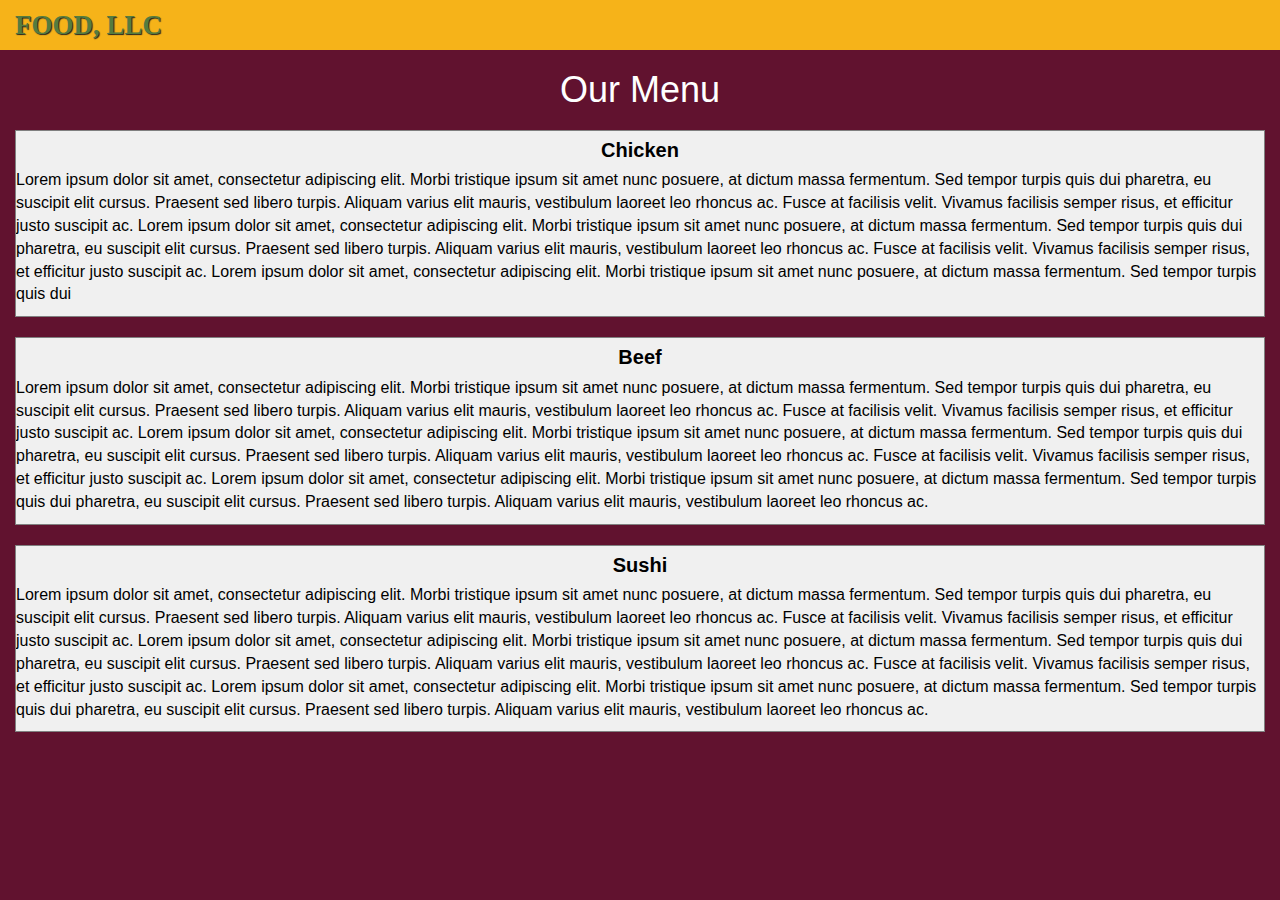
==== commit 80678841: "Update index.html" ====
--- a/mod3_solution/index.html
+++ b/mod3_solution/index.html
@@ -81,7 +81,7 @@
     </section>
   </div>
   <!-- jQuery (Bootstrap JS plugins depend on it) -->
-  <script src="js/jquery-1.11.3.min.js"></script>
+  <script src="js/jquery-2.1.4.min.js"></script>
   <script src="js/bootstrap.min.js"></script>
   <script src="js/script.js"></script>
 </body>
--- a/mod3_solution/css/styles.css
+++ b/mod3_solution/css/styles.css
@@ -1,86 +1,60 @@
-/* Base Styles */
 
-* {
-	box-sizing: border-box;
+body {
+  font-size: 16px;
+  color: #fff;
+  background-color: #61122f;
+  font-family: 'Oxygen', sans-serif;
 }
 
-h1 {
-	font-family: Brushstroke, fantasy;
-	color: #000000;
+.text-center {
+  text-align: center;
+}
+/** HEADER **/
+#header-nav {
+  background-color: #f6b319;
+  border-radius: 0;
+  border: 0;
 }
 
-body {
-	background-image: url("background.jpg");
-	background-color: #FEF5CA;
-
+.navbar-header button.navbar-toggle, .navbar-header .icon-bar{
+  border: 1px solid #61122f;
 }
-
-p {
-	padding: 10px;
-	margin: 0;
+.navbar-header button.navbar-toggle {
+  clear: both;
+  margin-top: -30px;
 }
-
-.container {
-	border: none;
-	margin-left: auto;
-	margin-right: auto;
-	margin-top: 10px;
-	margin-bottom: 10px;
-	padding: 10px;
-}
-
-section {
-	border:	1px solid black;
-	background-color: #00FF99;
-	width: 100%;
-	height: auto;
-	font-family: Helvetica;
-	color: black;
-	position: relative;
-	overflow: auto;
+#nav-list {
+  color: white;
 }
 
 #chicken {
-	border: 1px solid black;
-	text-align: center;
-	width: 30%;
-	margin-left: 70%;
-	font-family: Georgia,sans-serif;
-	font-weight: bold;
-	font-size: 125%;
-	margin-bottom: 0;
-	margin-top: 0;
-	padding: 5px;
-	background-color: #FFFF00;
+  text-align: center;
+  font-family: Georgia,sans-serif;
+  font-weight: bold;
+  font-size: 125%;
+  margin-bottom: 0;
+  margin-top: 0;
+  padding: 5px;
 }
 
 #beef {
-	border: 1px solid black;
-	text-align: center;
-	width: 30%;
-	margin-left: 70%;
-	font-family: Georgia,sans-serif;
-	font-weight: bold;
-	font-size: 125%;
-	margin-bottom: 0;
-	margin-top: 0;
-	padding: 5px;
-	background-color: #FF1439;
+  text-align: center;
+  font-family: Georgia,sans-serif;
+  font-weight: bold;
+  font-size: 125%;
+  margin-bottom: 0;
+  margin-top: 0;
+  padding: 5px;
 }
 
 #sushi {
-	border: 1px solid black;
-	text-align: center;
-	width: 30%;
-	margin-left: 70%;
-	font-family: Georgia,sans-serif;
-	font-weight: bold;
-	font-size: 125%;
-	margin-bottom: 0;
-	margin-top: 0;
-	background-color: #6495ED;
-	color: white;
-	padding: 5px;
+  text-align: center;
+  font-family: Georgia,sans-serif;
+  font-weight: bold;
+  font-size: 125%;
+  margin-bottom: 0;
+  margin-top: 0;
+  padding: 5px;
 }
 
 #chicken-div {
@@ -98,44 +72,41 @@
   margin-top: 10px;
 }
 
-.navbar-brand {
-  font-size: 2em;
-  border: 0 0 10px 10px;
-  color: #FFFFFF;
+.navbar-brand h1 { /* Restaurant name */
+  font-family: 'Lora', serif;
+  color: #557c3e;
+  font-size: 1.5em;
+  text-transform: uppercase;
+  font-weight: bold;
+  text-shadow: 1px 1px 1px #222;
+  margin-top: 0;
+  margin-bottom: 0;
+  line-height: .75;
 }
-
-#header-nav {
-  border: 0;
-  background-color: #FC5F06;
-  color: #FFFFFF;
+.navbar-brand a:hover, .navbar-brand a:focus {
+  text-decoration: none;
 }
-
-.navbar-header button.navbar-toggle, .navbar-header .icon-bar {
-  border: 1px solid #61122f;
+.navbar-brand p { /* Kosher cert */
+  color: #000;
+  text-transform: uppercase;
+  font-size: .7em;
+  margin-top: 15px;
 }
-.navbar-header button.navbar-toggle {
-  clear: both;
-  margin-top: -30px;
-}
-
-.nav-header {
-  background-color: #FFFFFF;
-}
-
-.nav-brand {
-  color: #FFFFFF;
-  font-size: 1.5em;
-}
-
-#nav-list {
-  color: white;
-}
-
-hr {
-  border-color: white;
+.navbar-brand p span { /* Star-K */
+  vertical-align: middle;
 }
 
 .item {
   color: white;
   font-size: 1.2em;
+  text-align: center;
 }
+
+section {
+  border: 1px solid gray;
+  background-color: #F0F0F0;
+  width: 100%;
+  height: auto;
+  color: black;
+  overflow: auto;
+}
